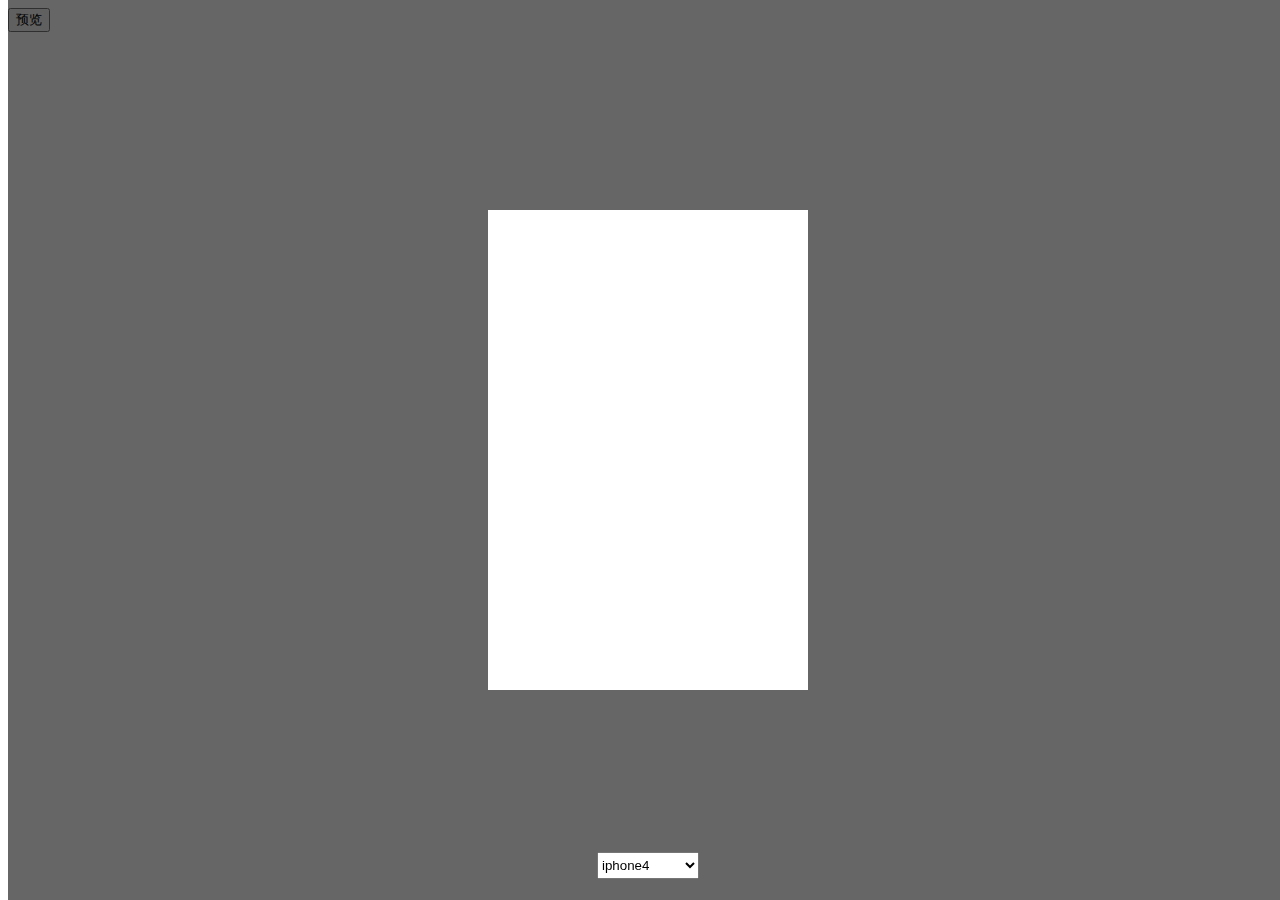
==== index.html @ bad84a2a "update" ====
<html>
 <head>
 	<script src="js/jquery.min.js"></script>
 	<style>
		iframe{
			    border-width: 0px;
			    border-style: initial;
			    border-color: initial;
			    border-image: initial;
			    transition: opacity 0.5s;
		}
		.scrollbar-measure {
			width: 100px;
			height: 100px;
			overflow: scroll;
			position: absolute;
			top: -9999px;
		}

		.device{
			height:3em;
		}
		.preview-box{
			position: fixed;
			width: 100%;
		    height: 100%;
		    top: 0;
		    bottom: 0;
		    display: block;
		}
		.preview-box .mask{
		    width: 100%;
		    height: 100%;
		    opacity: 0.6;
		    background-color: #000;
		    position: absolute;
		    top: 0;
		    bottom: 0;
		    z-index: 4;
		    display: block;
		}
		.preview-box .showbox{
		    width: auto;
		    height: auto;
		    position: absolute;
		    z-index:5;
		    background-color: #ffffff;
		    left: 50%;
		    top: 50%;
		    transform:translate(-50%,-50%);
		}

		.preview-box  .actionbar{
			position: absolute;
			bottom:0px;
			z-index:5;
			text-align: center;
			width:100%;
			height:3em;
		}
		.preview-box .actionbar .device{
			height:2em;
		}
 	</style>
 </head>
 <body>
	<input type="button" id="previewBtn" value="预览">	
	<script type="text/javascript">

		function scrollbarwidth()
		{
			// Create the measurement node
			var scrollDiv = document.createElement("div");
			scrollDiv.className = "scrollbar-measure";
			document.body.appendChild(scrollDiv);

			// Get the scrollbar width
			var scrollbarWidth = scrollDiv.offsetWidth - scrollDiv.clientWidth;
			console.warn(scrollbarWidth); // Mac:  15

			// Delete the DIV 
			document.body.removeChild(scrollDiv);

			return scrollbarWidth;
		}
		$(document).ready(function(){
			$("#device").change(function(){
				var  scrollWidth=+scrollbarwidth();
				console.log(scrollWidth);
				var devicesize=$(this).val().split("*");
				var width=parseInt(devicesize[0]);
				var height=devicesize[1];
				var widthAll=scrollWidth+width;
				console.log(widthAll);
				$(".preview-iframe").css("width",widthAll+"px");
				$(".preview-iframe").css("height",height+"px");
			});
			$(".preview-iframe").load(function(){
				$("#device").trigger("change");
			});

			$("#previewBtn").click(function()
				{
					$(".preview-box").show();
				}
			);
			$(".mask").click(function(){
				$(".preview-box").hide();
			});

		});
	</script>


	<div class="preview-box">
		<div class="mask">
		</div>
		<div class="showbox">
				<iframe  class="preview-iframe" src="http://bossapp.cn/bossappweb/businesscourse/detail/59" >
				</iframe>
		</div>
		<div class="actionbar" >
			<select class="device" name="device" id="device">
		 		<option value="320*480">iphone4</option>
		 		<option value="320*568">iphone5</option>
		 		<option value="375*667">iphone 6</option>
				<option value="414*736">iphone 6 plus</option>
		 	</select>
	 	</div>
	</div>
	
 </body>
</html>

 <!--

	//console.log($(".preview-iframe").prop("clientWidth"));
	//console.log($(".preview-iframe").prop("scrollWidth"));
	//console.log($(".preview-iframe").get(0).contentWindow.outerWith);
	//console.log($(".preview-iframe").contents().find("body").css("width"));

	<ul class="emmet-re-view__list" data-mode="pick-one"> 
	   <li id="amazon-kindle-fire-first-generation" class="emmet-re-view__list-item"><input type="checkbox" id="fld-amazon-kindle-fire-first-generation" class="emmet-re-view__list-item-input" value="amazon-kindle-fire-first-generation" /><label for="fld-amazon-kindle-fire-first-generation" class="emmet-re-view__list-item-label"><span class="emmet-re-view__list-item-label-inner">Amazon Kindle Fire First Generation</span><span class="emmet-re-view__list-item-info">1024&times;600</span></label></li>
	   <li id="amazon-kindle-fire-hdx-7" class="emmet-re-view__list-item"><input type="checkbox" id="fld-amazon-kindle-fire-hdx-7" class="emmet-re-view__list-item-input" value="amazon-kindle-fire-hdx-7" /><label for="fld-amazon-kindle-fire-hdx-7" class="emmet-re-view__list-item-label"><span class="emmet-re-view__list-item-label-inner">Amazon Kindle Fire HDX 7</span><span class="emmet-re-view__list-item-info">1920&times;1200</span></label></li>
	   <li id="amazon-kindle-fire-hdx-8-9" class="emmet-re-view__list-item"><input type="checkbox" id="fld-amazon-kindle-fire-hdx-8-9" class="emmet-re-view__list-item-input" value="amazon-kindle-fire-hdx-8-9" /><label for="fld-amazon-kindle-fire-hdx-8-9" class="emmet-re-view__list-item-label"><span class="emmet-re-view__list-item-label-inner">Amazon Kindle Fire HDX 8.9</span><span class="emmet-re-view__list-item-info">2560&times;1600</span></label></li>
	   <li id="apple-ipad" class="emmet-re-view__list-item"><input type="checkbox" id="fld-apple-ipad" class="emmet-re-view__list-item-input" value="apple-ipad" /><label for="fld-apple-ipad" class="emmet-re-view__list-item-label"><span class="emmet-re-view__list-item-label-inner">Apple iPad</span><span class="emmet-re-view__list-item-info">1024&times;768</span></label></li>
	   <li id="apple-ipad-mini" class="emmet-re-view__list-item"><input type="checkbox" id="fld-apple-ipad-mini" class="emmet-re-view__list-item-input" value="apple-ipad-mini" /><label for="fld-apple-ipad-mini" class="emmet-re-view__list-item-label"><span class="emmet-re-view__list-item-label-inner">Apple iPad Mini</span><span class="emmet-re-view__list-item-info">1024&times;768</span></label></li>
	   <li id="apple-ipad-mini-2" class="emmet-re-view__list-item"><input type="checkbox" id="fld-apple-ipad-mini-2" class="emmet-re-view__list-item-input" value="apple-ipad-mini-2" /><label for="fld-apple-ipad-mini-2" class="emmet-re-view__list-item-label"><span class="emmet-re-view__list-item-label-inner">Apple iPad Mini 2 / 3</span><span class="emmet-re-view__list-item-info">1024&times;768</span></label></li>
	   <li id="apple-iphone-3gs" class="emmet-re-view__list-item"><input type="checkbox" id="fld-apple-iphone-3gs" class="emmet-re-view__list-item-input" value="apple-iphone-3gs" /><label for="fld-apple-iphone-3gs" class="emmet-re-view__list-item-label"><span class="emmet-re-view__list-item-label-inner">Apple iPhone 3GS</span><span class="emmet-re-view__list-item-info">320&times;480</span></label></li>
	   <li id="apple-iphone-4" class="emmet-re-view__list-item"><input type="checkbox" id="fld-apple-iphone-4" class="emmet-re-view__list-item-input" value="apple-iphone-4" /><label for="fld-apple-iphone-4" class="emmet-re-view__list-item-label"><span class="emmet-re-view__list-item-label-inner">Apple iPhone 4</span><span class="emmet-re-view__list-item-info">320&times;480</span></label></li>
	   <li id="apple-iphone-5" class="emmet-re-view__list-item"><input type="checkbox" id="fld-apple-iphone-5" class="emmet-re-view__list-item-input" value="apple-iphone-5" /><label for="fld-apple-iphone-5" class="emmet-re-view__list-item-label"><span class="emmet-re-view__list-item-label-inner">Apple iPhone 5</span><span class="emmet-re-view__list-item-info">320&times;568</span></label></li>
	   <li id="apple-iphone-6" class="emmet-re-view__list-item"><input type="checkbox" id="fld-apple-iphone-6" class="emmet-re-view__list-item-input" value="apple-iphone-6" /><label for="fld-apple-iphone-6" class="emmet-re-view__list-item-label"><span class="emmet-re-view__list-item-label-inner">Apple iPhone 6</span><span class="emmet-re-view__list-item-info">375&times;667</span></label></li>
	   <li id="apple-iphone-6-plus" class="emmet-re-view__list-item"><input type="checkbox" id="fld-apple-iphone-6-plus" class="emmet-re-view__list-item-input" value="apple-iphone-6-plus" /><label for="fld-apple-iphone-6-plus" class="emmet-re-view__list-item-label"><span class="emmet-re-view__list-item-label-inner">Apple iPhone 6 Plus</span><span class="emmet-re-view__list-item-info">414&times;736</span></label></li>
	   <li id="blackberry-classic" class="emmet-re-view__list-item"><input type="checkbox" id="fld-blackberry-classic" class="emmet-re-view__list-item-input" value="blackberry-classic" /><label for="fld-blackberry-classic" class="emmet-re-view__list-item-label"><span class="emmet-re-view__list-item-label-inner">BlackBerry Classic</span><span class="emmet-re-view__list-item-info">390&times;374</span></label></li>
	   <li id="blackberry-passport" class="emmet-re-view__list-item"><input type="checkbox" id="fld-blackberry-passport" class="emmet-re-view__list-item-input" value="blackberry-passport" /><label for="fld-blackberry-passport" class="emmet-re-view__list-item-label"><span class="emmet-re-view__list-item-label-inner">BlackBerry Passport</span><span class="emmet-re-view__list-item-info">504&times;462</span></label></li>
	   <li id="blackberry-playbook" class="emmet-re-view__list-item"><input type="checkbox" id="fld-blackberry-playbook" class="emmet-re-view__list-item-input" value="blackberry-playbook" /><label for="fld-blackberry-playbook" class="emmet-re-view__list-item-label"><span class="emmet-re-view__list-item-label-inner">BlackBerry PlayBook</span><span class="emmet-re-view__list-item-info">1024&times;600</span></label></li>
	   <li id="blackberry-z10" class="emmet-re-view__list-item"><input type="checkbox" id="fld-blackberry-z10" class="emmet-re-view__list-item-input" value="blackberry-z10" /><label for="fld-blackberry-z10" class="emmet-re-view__list-item-label"><span class="emmet-re-view__list-item-label-inner">BlackBerry Z10</span><span class="emmet-re-view__list-item-info">384&times;640</span></label></li>
	   <li id="blackberry-z30" class="emmet-re-view__list-item"><input type="checkbox" id="fld-blackberry-z30" class="emmet-re-view__list-item-input" value="blackberry-z30" /><label for="fld-blackberry-z30" class="emmet-re-view__list-item-label"><span class="emmet-re-view__list-item-label-inner">BlackBerry Z30</span><span class="emmet-re-view__list-item-info">360&times;640</span></label></li>
	   <li id="generic-notebook" class="emmet-re-view__list-item"><input type="checkbox" id="fld-generic-notebook" class="emmet-re-view__list-item-input" value="generic-notebook" /><label for="fld-generic-notebook" class="emmet-re-view__list-item-label"><span class="emmet-re-view__list-item-label-inner">Generic notebook</span><span class="emmet-re-view__list-item-info">1280&times;800</span></label></li>
	   <li id="google-nexus-10" class="emmet-re-view__list-item"><input type="checkbox" id="fld-google-nexus-10" class="emmet-re-view__list-item-input" value="google-nexus-10" /><label for="fld-google-nexus-10" class="emmet-re-view__list-item-label"><span class="emmet-re-view__list-item-label-inner">Google Nexus 10</span><span class="emmet-re-view__list-item-info">1280&times;800</span></label></li>
	   <li id="google-nexus-4" class="emmet-re-view__list-item"><input type="checkbox" id="fld-google-nexus-4" class="emmet-re-view__list-item-input" value="google-nexus-4" /><label for="fld-google-nexus-4" class="emmet-re-view__list-item-label"><span class="emmet-re-view__list-item-label-inner">Google Nexus 4</span><span class="emmet-re-view__list-item-info">384&times;640</span></label></li>
	   <li id="google-nexus-5" class="emmet-re-view__list-item"><input type="checkbox" id="fld-google-nexus-5" class="emmet-re-view__list-item-input" value="google-nexus-5" /><label for="fld-google-nexus-5" class="emmet-re-view__list-item-label"><span class="emmet-re-view__list-item-label-inner">Google Nexus 5</span><span class="emmet-re-view__list-item-info">360&times;640</span></label></li>
	   <li id="google-nexus-7" class="emmet-re-view__list-item"><input type="checkbox" id="fld-google-nexus-7" class="emmet-re-view__list-item-input" value="google-nexus-7" /><label for="fld-google-nexus-7" class="emmet-re-view__list-item-label"><span class="emmet-re-view__list-item-label-inner">Google Nexus 7</span><span class="emmet-re-view__list-item-info">960&times;600</span></label></li>
	   <li id="google-nexus-s" class="emmet-re-view__list-item"><input type="checkbox" id="fld-google-nexus-s" class="emmet-re-view__list-item-input" value="google-nexus-s" /><label for="fld-google-nexus-s" class="emmet-re-view__list-item-label"><span class="emmet-re-view__list-item-label-inner">Google Nexus S</span><span class="emmet-re-view__list-item-info">320&times;533</span></label></li>
	   <li id="htc-evo" class="emmet-re-view__list-item"><input type="checkbox" id="fld-htc-evo" class="emmet-re-view__list-item-input" value="htc-evo" /><label for="fld-htc-evo" class="emmet-re-view__list-item-label"><span class="emmet-re-view__list-item-label-inner">HTC Evo, Touch HD, Desire HD, Desire</span><span class="emmet-re-view__list-item-info">320&times;533</span></label></li>
	   <li id="htc-one-m7" class="emmet-re-view__list-item"><input type="checkbox" id="fld-htc-one-m7" class="emmet-re-view__list-item-input" value="htc-one-m7" /><label for="fld-htc-one-m7" class="emmet-re-view__list-item-label"><span class="emmet-re-view__list-item-label-inner">HTC One M7</span><span class="emmet-re-view__list-item-info">360&times;615</span></label></li>
	   <li id="htc-one-x" class="emmet-re-view__list-item"><input type="checkbox" id="fld-htc-one-x" class="emmet-re-view__list-item-input" value="htc-one-x" /><label for="fld-htc-one-x" class="emmet-re-view__list-item-label"><span class="emmet-re-view__list-item-label-inner">HTC One X, EVO LTE</span><span class="emmet-re-view__list-item-info">360&times;640</span></label></li>
	   <li id="htc-sensation" class="emmet-re-view__list-item"><input type="checkbox" id="fld-htc-sensation" class="emmet-re-view__list-item-input" value="htc-sensation" /><label for="fld-htc-sensation" class="emmet-re-view__list-item-label"><span class="emmet-re-view__list-item-label-inner">HTC Sensation, Evo 3D</span><span class="emmet-re-view__list-item-info">360&times;640</span></label></li>
	   <li id="lg-optimus-2x" class="emmet-re-view__list-item"><input type="checkbox" id="fld-lg-optimus-2x" class="emmet-re-view__list-item-input" value="lg-optimus-2x" /><label for="fld-lg-optimus-2x" class="emmet-re-view__list-item-label"><span class="emmet-re-view__list-item-label-inner">LG Optimus 2X, Optimus 3D, Optimus Black</span><span class="emmet-re-view__list-item-info">320&times;533</span></label></li>
	   <li id="lg-optimus-g" class="emmet-re-view__list-item"><input type="checkbox" id="fld-lg-optimus-g" class="emmet-re-view__list-item-input" value="lg-optimus-g" /><label for="fld-lg-optimus-g" class="emmet-re-view__list-item-label"><span class="emmet-re-view__list-item-label-inner">LG Optimus G</span><span class="emmet-re-view__list-item-info">384&times;640</span></label></li>
	   <li id="lg-optimus-lte" class="emmet-re-view__list-item"><input type="checkbox" id="fld-lg-optimus-lte" class="emmet-re-view__list-item-input" value="lg-optimus-lte" /><label for="fld-lg-optimus-lte" class="emmet-re-view__list-item-label"><span class="emmet-re-view__list-item-label-inner">LG Optimus LTE, Optimus 4X HD</span><span class="emmet-re-view__list-item-info">424&times;753</span></label></li>
	   <li id="lg-optimus-one" class="emmet-re-view__list-item"><input type="checkbox" id="fld-lg-optimus-one" class="emmet-re-view__list-item-input" value="lg-optimus-one" /><label for="fld-lg-optimus-one" class="emmet-re-view__list-item-label"><span class="emmet-re-view__list-item-label-inner">LG Optimus One</span><span class="emmet-re-view__list-item-info">213&times;320</span></label></li>
	   <li id="motorola-defy" class="emmet-re-view__list-item"><input type="checkbox" id="fld-motorola-defy" class="emmet-re-view__list-item-input" value="motorola-defy" /><label for="fld-motorola-defy" class="emmet-re-view__list-item-label"><span class="emmet-re-view__list-item-label-inner">Motorola Defy, Droid, Droid X, Milestone</span><span class="emmet-re-view__list-item-info">320&times;569</span></label></li>
	   <li id="motorola-droid-3" class="emmet-re-view__list-item"><input type="checkbox" id="fld-motorola-droid-3" class="emmet-re-view__list-item-input" value="motorola-droid-3" /><label for="fld-motorola-droid-3" class="emmet-re-view__list-item-label"><span class="emmet-re-view__list-item-label-inner">Motorola Droid 3, Droid 4, Droid Razr, Atrix 4G, Atrix 2</span><span class="emmet-re-view__list-item-info">540&times;960</span></label></li>
	   <li id="motorola-droid-razr-hd" class="emmet-re-view__list-item"><input type="checkbox" id="fld-motorola-droid-razr-hd" class="emmet-re-view__list-item-input" value="motorola-droid-razr-hd" /><label for="fld-motorola-droid-razr-hd" class="emmet-re-view__list-item-label"><span class="emmet-re-view__list-item-label-inner">Motorola Droid Razr HD</span><span class="emmet-re-view__list-item-info">720&times;1280</span></label></li>
	   <li id="motorola-xoom" class="emmet-re-view__list-item"><input type="checkbox" id="fld-motorola-xoom" class="emmet-re-view__list-item-input" value="motorola-xoom" /><label for="fld-motorola-xoom" class="emmet-re-view__list-item-label"><span class="emmet-re-view__list-item-label-inner">Motorola Xoom, Xyboard</span><span class="emmet-re-view__list-item-info">1280&times;800</span></label></li>
	   <li id="nokia-c5" class="emmet-re-view__list-item"><input type="checkbox" id="fld-nokia-c5" class="emmet-re-view__list-item-input" value="nokia-c5" /><label for="fld-nokia-c5" class="emmet-re-view__list-item-label"><span class="emmet-re-view__list-item-label-inner">Nokia C5, C6, C7, N97, N8, X7</span><span class="emmet-re-view__list-item-info">360&times;640</span></label></li>
	   <li id="nokia-lumia-7x0" class="emmet-re-view__list-item"><input type="checkbox" id="fld-nokia-lumia-7x0" class="emmet-re-view__list-item-input" value="nokia-lumia-7x0" /><label for="fld-nokia-lumia-7x0" class="emmet-re-view__list-item-label"><span class="emmet-re-view__list-item-label-inner">Nokia Lumia 7X0, Lumia 8XX, Lumia 900, N800, N810, N900</span><span class="emmet-re-view__list-item-info">320&times;533</span></label></li>
	   <li id="notebook-with-hidpi-screen" class="emmet-re-view__list-item"><input type="checkbox" id="fld-notebook-with-hidpi-screen" class="emmet-re-view__list-item-input" value="notebook-with-hidpi-screen" /><label for="fld-notebook-with-hidpi-screen" class="emmet-re-view__list-item-label"><span class="emmet-re-view__list-item-label-inner">Notebook with HiDPI screen</span><span class="emmet-re-view__list-item-info">1440&times;900</span></label></li>
	   <li id="notebook-with-touch" class="emmet-re-view__list-item"><input type="checkbox" id="fld-notebook-with-touch" class="emmet-re-view__list-item-input" value="notebook-with-touch" /><label for="fld-notebook-with-touch" class="emmet-re-view__list-item-label"><span class="emmet-re-view__list-item-label-inner">Notebook with touch</span><span class="emmet-re-view__list-item-info">1280&times;950</span></label></li>
	   <li id="samsung-galaxy-note" class="emmet-re-view__list-item"><input type="checkbox" id="fld-samsung-galaxy-note" class="emmet-re-view__list-item-input" value="samsung-galaxy-note" /><label for="fld-samsung-galaxy-note" class="emmet-re-view__list-item-label"><span class="emmet-re-view__list-item-label-inner">Samsung Galaxy Note</span><span class="emmet-re-view__list-item-info">400&times;640</span></label></li>
	   <li id="samsung-galaxy-note-3" class="emmet-re-view__list-item"><input type="checkbox" id="fld-samsung-galaxy-note-3" class="emmet-re-view__list-item-input" value="samsung-galaxy-note-3" /><label for="fld-samsung-galaxy-note-3" class="emmet-re-view__list-item-label"><span class="emmet-re-view__list-item-label-inner">Samsung Galaxy Note 3</span><span class="emmet-re-view__list-item-info">360&times;640</span></label></li>
	   <li id="samsung-galaxy-note-ii" class="emmet-re-view__list-item"><input type="checkbox" id="fld-samsung-galaxy-note-ii" class="emmet-re-view__list-item-input" value="samsung-galaxy-note-ii" /><label for="fld-samsung-galaxy-note-ii" class="emmet-re-view__list-item-label"><span class="emmet-re-view__list-item-label-inner">Samsung Galaxy Note II</span><span class="emmet-re-view__list-item-info">360&times;640</span></label></li>
	   <li id="samsung-galaxy-s-iii" class="emmet-re-view__list-item"><input type="checkbox" id="fld-samsung-galaxy-s-iii" class="emmet-re-view__list-item-input" value="samsung-galaxy-s-iii" /><label for="fld-samsung-galaxy-s-iii" class="emmet-re-view__list-item-label"><span class="emmet-re-view__list-item-label-inner">Samsung Galaxy S III, Galaxy Nexus</span><span class="emmet-re-view__list-item-info">360&times;640</span></label></li>
	   <li id="samsung-galaxy-s" class="emmet-re-view__list-item"><input type="checkbox" id="fld-samsung-galaxy-s" class="emmet-re-view__list-item-input" value="samsung-galaxy-s" /><label for="fld-samsung-galaxy-s" class="emmet-re-view__list-item-label"><span class="emmet-re-view__list-item-label-inner">Samsung Galaxy S, S II, W</span><span class="emmet-re-view__list-item-info">320&times;533</span></label></li>
	   <li id="samsung-galaxy-s4" class="emmet-re-view__list-item"><input type="checkbox" id="fld-samsung-galaxy-s4" class="emmet-re-view__list-item-input" value="samsung-galaxy-s4" /><label for="fld-samsung-galaxy-s4" class="emmet-re-view__list-item-label"><span class="emmet-re-view__list-item-label-inner">Samsung Galaxy S4</span><span class="emmet-re-view__list-item-info">360&times;640</span></label></li>
	   <li id="samsung-galaxy-tab" class="emmet-re-view__list-item"><input type="checkbox" id="fld-samsung-galaxy-tab" class="emmet-re-view__list-item-input" value="samsung-galaxy-tab" /><label for="fld-samsung-galaxy-tab" class="emmet-re-view__list-item-label"><span class="emmet-re-view__list-item-label-inner">Samsung Galaxy Tab</span><span class="emmet-re-view__list-item-info">1024&times;600</span></label></li>
	   <li id="samsung-galaxy-tab-7" class="emmet-re-view__list-item"><input type="checkbox" id="fld-samsung-galaxy-tab-7" class="emmet-re-view__list-item-input" value="samsung-galaxy-tab-7" /><label for="fld-samsung-galaxy-tab-7" class="emmet-re-view__list-item-label"><span class="emmet-re-view__list-item-label-inner">Samsung Galaxy Tab 7.7, 8.9, 10.1</span><span class="emmet-re-view__list-item-info">1280&times;800</span></label></li>
	   <li id="sony-xperia-s" class="emmet-re-view__list-item"><input type="checkbox" id="fld-sony-xperia-s" class="emmet-re-view__list-item-input" value="sony-xperia-s" /><label for="fld-sony-xperia-s" class="emmet-re-view__list-item-label"><span class="emmet-re-view__list-item-label-inner">Sony Xperia S, Ion</span><span class="emmet-re-view__list-item-info">360&times;640</span></label></li>
	   <li id="sony-xperia-sola" class="emmet-re-view__list-item"><input type="checkbox" id="fld-sony-xperia-sola" class="emmet-re-view__list-item-input" value="sony-xperia-sola" /><label for="fld-sony-xperia-sola" class="emmet-re-view__list-item-label"><span class="emmet-re-view__list-item-label-inner">Sony Xperia Sola, U</span><span class="emmet-re-view__list-item-info">480&times;854</span></label></li>
	   <li id="sony-xperia-z" class="emmet-re-view__list-item"><input type="checkbox" id="fld-sony-xperia-z" class="emmet-re-view__list-item-input" value="sony-xperia-z" /><label for="fld-sony-xperia-z" class="emmet-re-view__list-item-label"><span class="emmet-re-view__list-item-label-inner">Sony Xperia Z, Z1</span><span class="emmet-re-view__list-item-info">360&times;640</span></label></li>
	</ul> 
-->
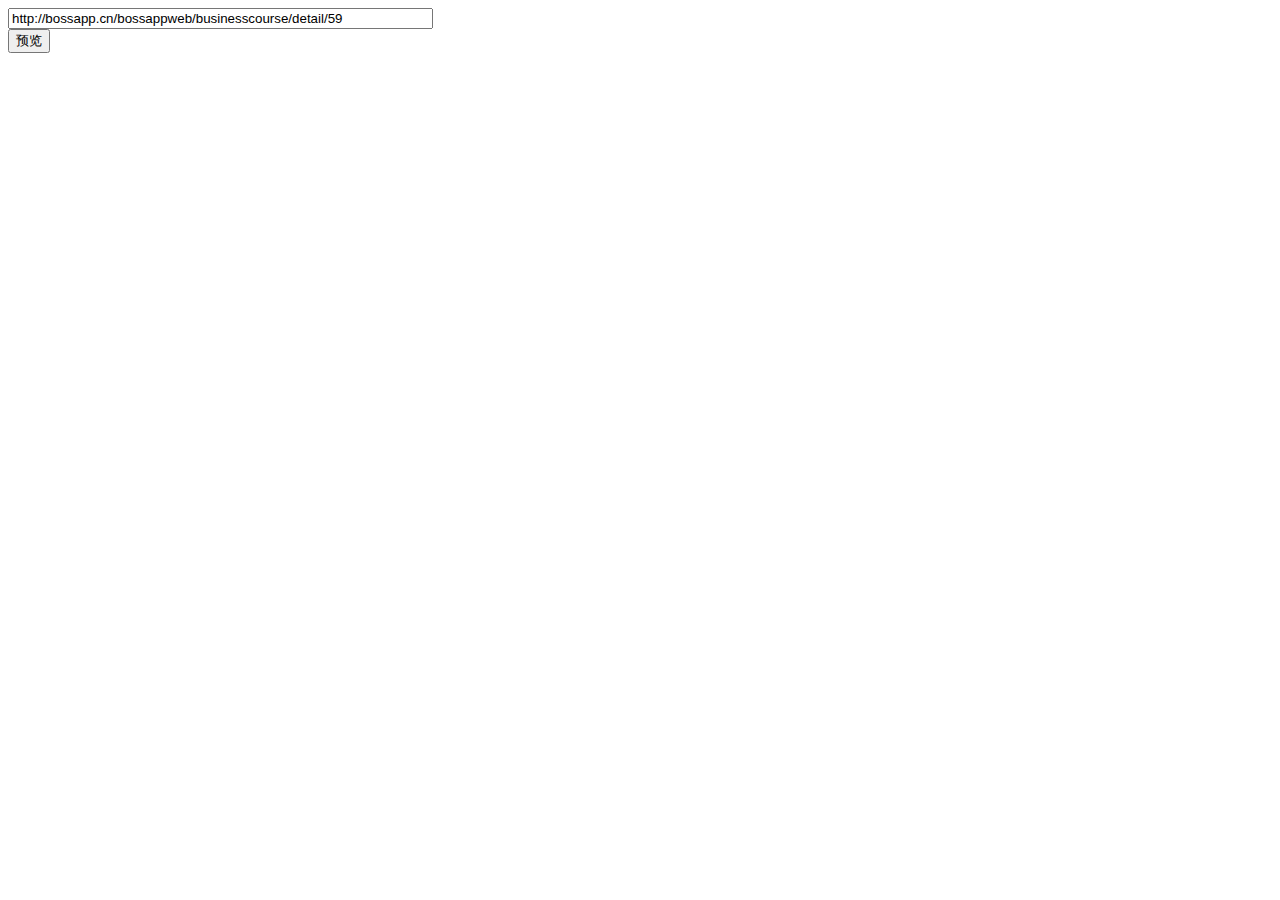
==== commit 6d5f2b13: "update" ====
--- a/index.html
+++ b/index.html
@@ -16,17 +16,13 @@
 			position: absolute;
 			top: -9999px;
 		}
-
-		.device{
-			height:3em;
-		}
 		.preview-box{
 			position: fixed;
 			width: 100%;
 		    height: 100%;
 		    top: 0;
 		    bottom: 0;
-		    display: block;
+		    display: none;
 		}
 		.preview-box .mask{
 		    width: 100%;
@@ -64,9 +60,9 @@
  	</style>
  </head>
  <body>
+ 	<input type="text" id="previewUrl" style="display: block;" size="50" width="800" value="http://bossapp.cn/bossappweb/businesscourse/detail/59">	
 	<input type="button" id="previewBtn" value="预览">	
 	<script type="text/javascript">
-
 		function scrollbarwidth()
 		{
 			// Create the measurement node
@@ -84,6 +80,8 @@
 			return scrollbarWidth;
 		}
 		$(document).ready(function(){
+
+
 			$("#device").change(function(){
 				var  scrollWidth=+scrollbarwidth();
 				console.log(scrollWidth);
@@ -98,15 +96,15 @@
 			$(".preview-iframe").load(function(){
 				$("#device").trigger("change");
 			});
-
-			$("#previewBtn").click(function()
-				{
+			$("#previewBtn").click(function(){
+					$(".preview-iframe").attr("src",$("#previewUrl").val());
 					$(".preview-box").show();
-				}
-			);
+			});
 			$(".mask").click(function(){
 				$(".preview-box").hide();
 			});
+
+
 
 		});
 	</script>
@@ -116,7 +114,7 @@
 		<div class="mask">
 		</div>
 		<div class="showbox">
-				<iframe  class="preview-iframe" src="http://bossapp.cn/bossappweb/businesscourse/detail/59" >
+				<iframe  class="preview-iframe">
 				</iframe>
 		</div>
 		<div class="actionbar" >
